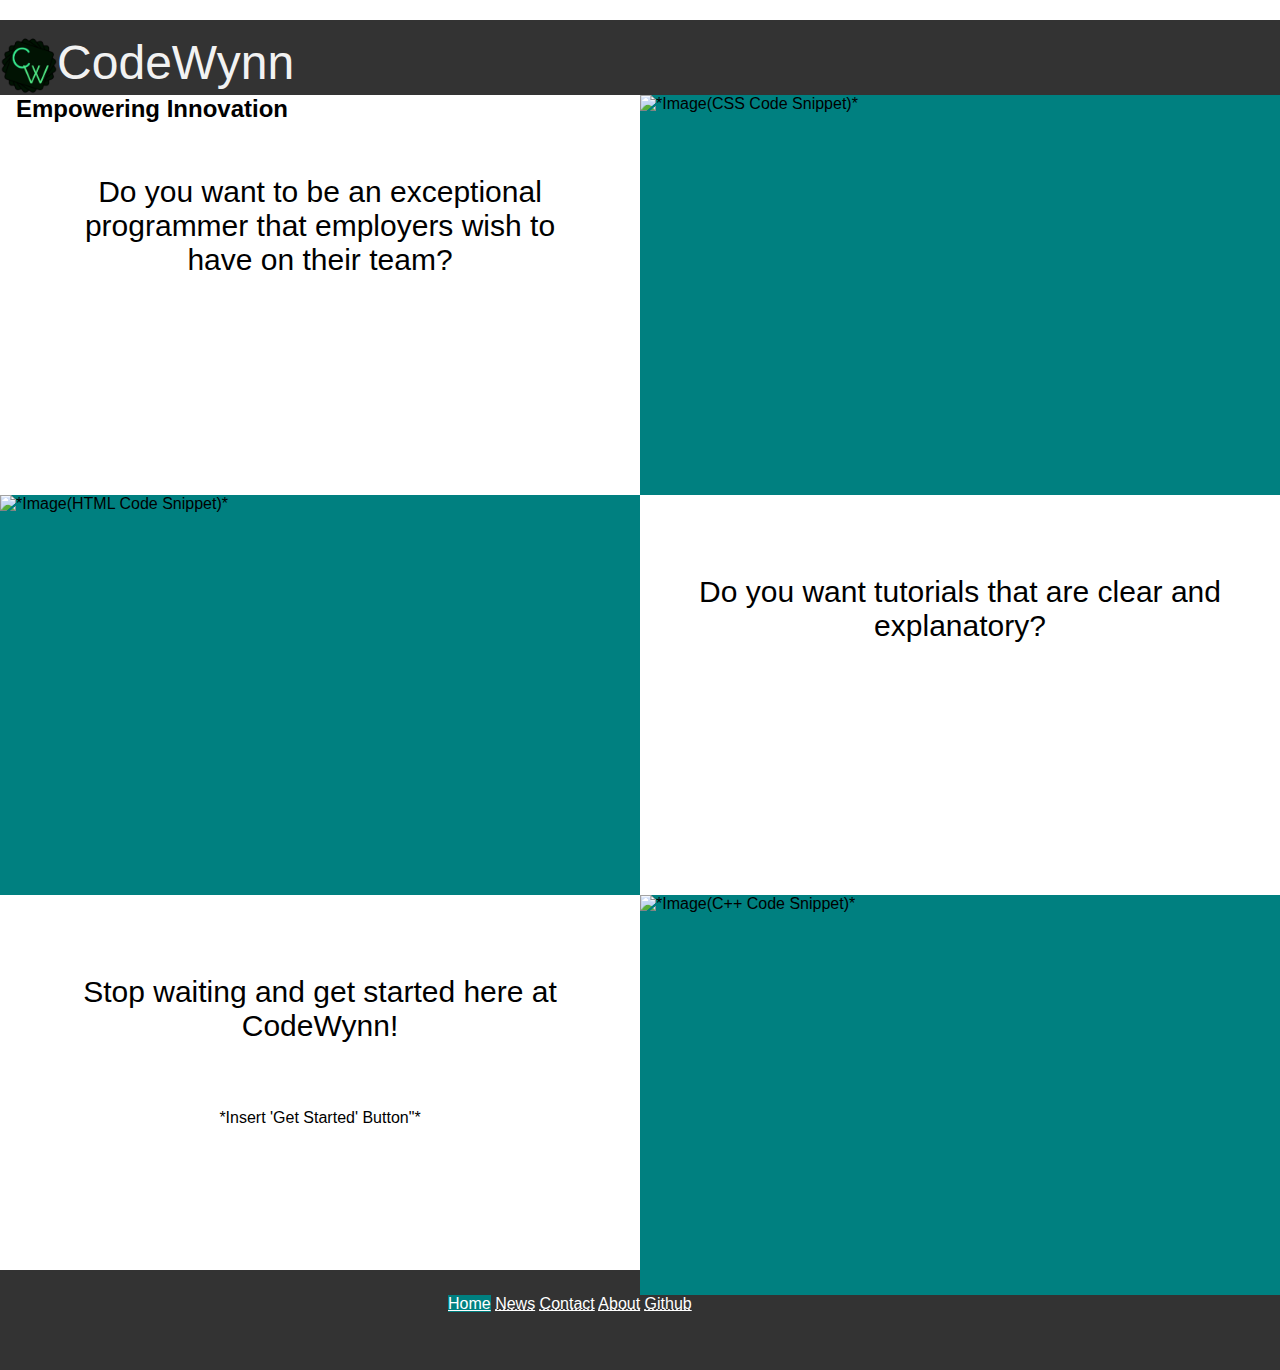
==== index.html @ 5793b3da "testing" ====
<!DOCTYPE html>
<html>
<head>
	<meta name="viewport" content="width=device-width, initial-scale=1">
	<link rel="stylesheet"  type="text/css" href="style_for_WynnCode.css">
	<title>CodeWynn</title>
</head>
	
<body>
		<!-- Header -->
	<div class="topnavHeader">
		<img src="CW.png" alt="CW Logo">
		CodeWynn
	</div>
		<!-- Page links -->
		<!--
	<div class="topnav">
  		<a class="active" href="index.html">Home</a>
		<a href="CodeWynnNews.html"><abbr title="Important updates">News</abbr></a>
		<a href="CodeWynnContact.html"><abbr title="Reach out to me personally">Contact</abbr></a>
		<a href="CodeWynnBio.html"><abbr title="About Me and Contact Info">Bio</abbr></a>
		<a href="https://urldefense.proofpoint.com/v2/url?u=https-3A__github.com_All-2DI-2DDo-2DIs-2DWynn&d=DwMGAg&c=OAG1LQNACBDguGvBeNj18Swhr9TMTjS-x4O_KuapPgY&r=rvqF_EAfL84afNgtFYqC_kFRMv9mOx0WjvK-7cUwOLs&m=iq1HOyIjKSfp-6_J7Kp1n7dheSLaQFDnoyeheKQOR9o&s=-IeQBkM5RBjyhN2HJKxWrns-WOlJQ15m_dc5yY1lLvk&e="><abbr title="Check out my Github">Github</abbr></a>
	</div>
-->

	<div class="topdiv">
  		<h2>Empowering Innovation</h2>
	</div>

	<!-- Top Horizontal division -->
	<div class="splittop">
		<div class="lefttop">
			<blockquote class="textbox">Do you want to be an exceptional programmer 
				that employers wish to have on their team? </blockquote>
		</div>
		<div class="righttop">
			<img class="Image" src="CodeSnippetCSS.png" alt="*Image(CSS Code Snippet)*">
		</div>	
	</div>
	
	
	
	<!-- Middle Horizontal division -->
	<div class="splitmiddle">
		<div class="leftmiddle">
			<img class="Image" src="CodeSnippetHTML.png" alt="*Image(HTML Code Snippet)*">
		</div>
	
		<div class="rightmiddle">
			<blockquote class="textbox">Do you want tutorials that are clear and explanatory?
					
			</blockquote>
		</div>
	</div>
	
	<!-- Bottom Horizontal division -->
	<div class="splitbottom">
		<div class="leftbottom">
			<blockquote class="textbox">Stop waiting and get started here at CodeWynn!</blockquote>
			<br><br>*Insert 'Get Started' Button"*
		</div>
		<div class="rightbottom">
			<img src="CodeSnippetCSS.xcf" alt="*Image(C++ Code Snippet)*">
		</div>	
	</div>
	
	<!-- Very bottom division -->
	<div class="verybottom">
		<a class="active" href="CodeWynn.html">Home</a>
		<a href="CodeWynnNews.html"><abbr title="Important updates">News</abbr></a>
		<a href="CodeWynnContact.html"><abbr title="Reach out to me personally">Contact</abbr></a>
		<a href="CodeWynnAbout.html"><abbr title="About myself">About</abbr></a>
		<a href="https://urldefense.proofpoint.com/v2/url?u=https-3A__github.com_All-2DI-2DDo-2DIs-2DWynn&d=DwMGAg&c=OAG1LQNACBDguGvBeNj18Swhr9TMTjS-x4O_KuapPgY&r=rvqF_EAfL84afNgtFYqC_kFRMv9mOx0WjvK-7cUwOLs&m=iq1HOyIjKSfp-6_J7Kp1n7dheSLaQFDnoyeheKQOR9o&s=-IeQBkM5RBjyhN2HJKxWrns-WOlJQ15m_dc5yY1lLvk&e="><abbr title="Check out my Github">Github</abbr></a>
	</div>

</body>
</html>
---- style_for_WynnCode.css ----
*{
	box-sizing: border-box;
}
body {
 	margin: 0;
  	font-family: sans-serif;
	overflow:scroll;
}

/*----------------------------------*/
/* Start of Headings and Navigation */
.topnav {	
	height:48px;
  	background: #333;
  	border-bottom: solid 2px #008080;
}

.topnavHeader{
		float: left;
		width:100%;
		text-align:left;
		font-size: 300%;
		color: #f2f2f2;
		background: #333;
		padding-top: 15px;
		height: 75px;
}

.topnav a {
  float: left;
  text-align: center;
  padding: 14px 16px;
  text-decoration: none;
  font-size: 17px;
}

/*.boxes::after{
    content: "";
    display: table;
    clear: both;
}*/

.topnav a:hover {
  background: #008080;
  color: #ddd;
}

.topnav a.active {
  padding-bottom: 12px;
  background-color: #008080;
  color: white;
}

.topdiv {
	height: 50px;
	border-bottom: solid 2px #008080;
	padding-left: 16px;
}											

img{
	max-height: 100%;
	max-width: 100%;
	float:left;
}

/* End of Headings and Navigation */
/*--------------------------------*/



/*---------------------------*/
/*Start of Home Page Styling */
										/* Start of First Horizontal Divsion */
div.splittop{
	width: 100%;
	height: 400px;
}

div.lefttop {
	float:left;
	height:100%;
	width:50%;
	font-size: 25px;
	text-align: center;
}

div.righttop {
	float: left;	
	height:100%;
	width: 50%;
	background: #008080;
}
										/* End of First horizontal division */
										/* Start of Second horizontal division */
div.splitmiddle {
	width: 100%;
	height: 400px;
}

div.leftmiddle {
	float:left;
	height:100%;
	width:50%;
	background: #008080;
}

div.rightmiddle {
	float:left;
	height:100%;
	width:50%;
	font-size: 25px;
	text-align: center;	
}
										/* End of Second horizontal division */
										/* Start of Third horizontal division */
div.splitbottom{
	width: 100%;
	height: 400px;
}

div.leftbottom {
	float:left;
	height:100%;
	width:50%;
	text-align: center;
}

div.rightbottom {
	float: left;	
	height:100%;
	width: 50%;
	background: #008080;
}

.textbox {
	padding-top: 50px;
	padding-left: 15px;
	padding-right:15px;
	font-size: 30px;
	overflow:hidden;
}

.Image {
	height: 100%;
	width:50%;
	margin: auto auto auto auto;
	vertical-align: center;
	display: block;
}
										/* End of Third horizontal division */
										/* Start of Very bottom */
div.verybottom {
	height: 100px;
	width: auto;
	background: #333;
	padding-top:15px;
	padding-left: 35%;
}

.verybottom a {
	color: white;
}

.verybottom a:hover {
	background-color: #008080;
}

.verybottom a.active {
  background-color: #008080;
  color: white;
}
										/*End of Very bottom */
	

/* End of Home page Styling */
/*--------------------------*/
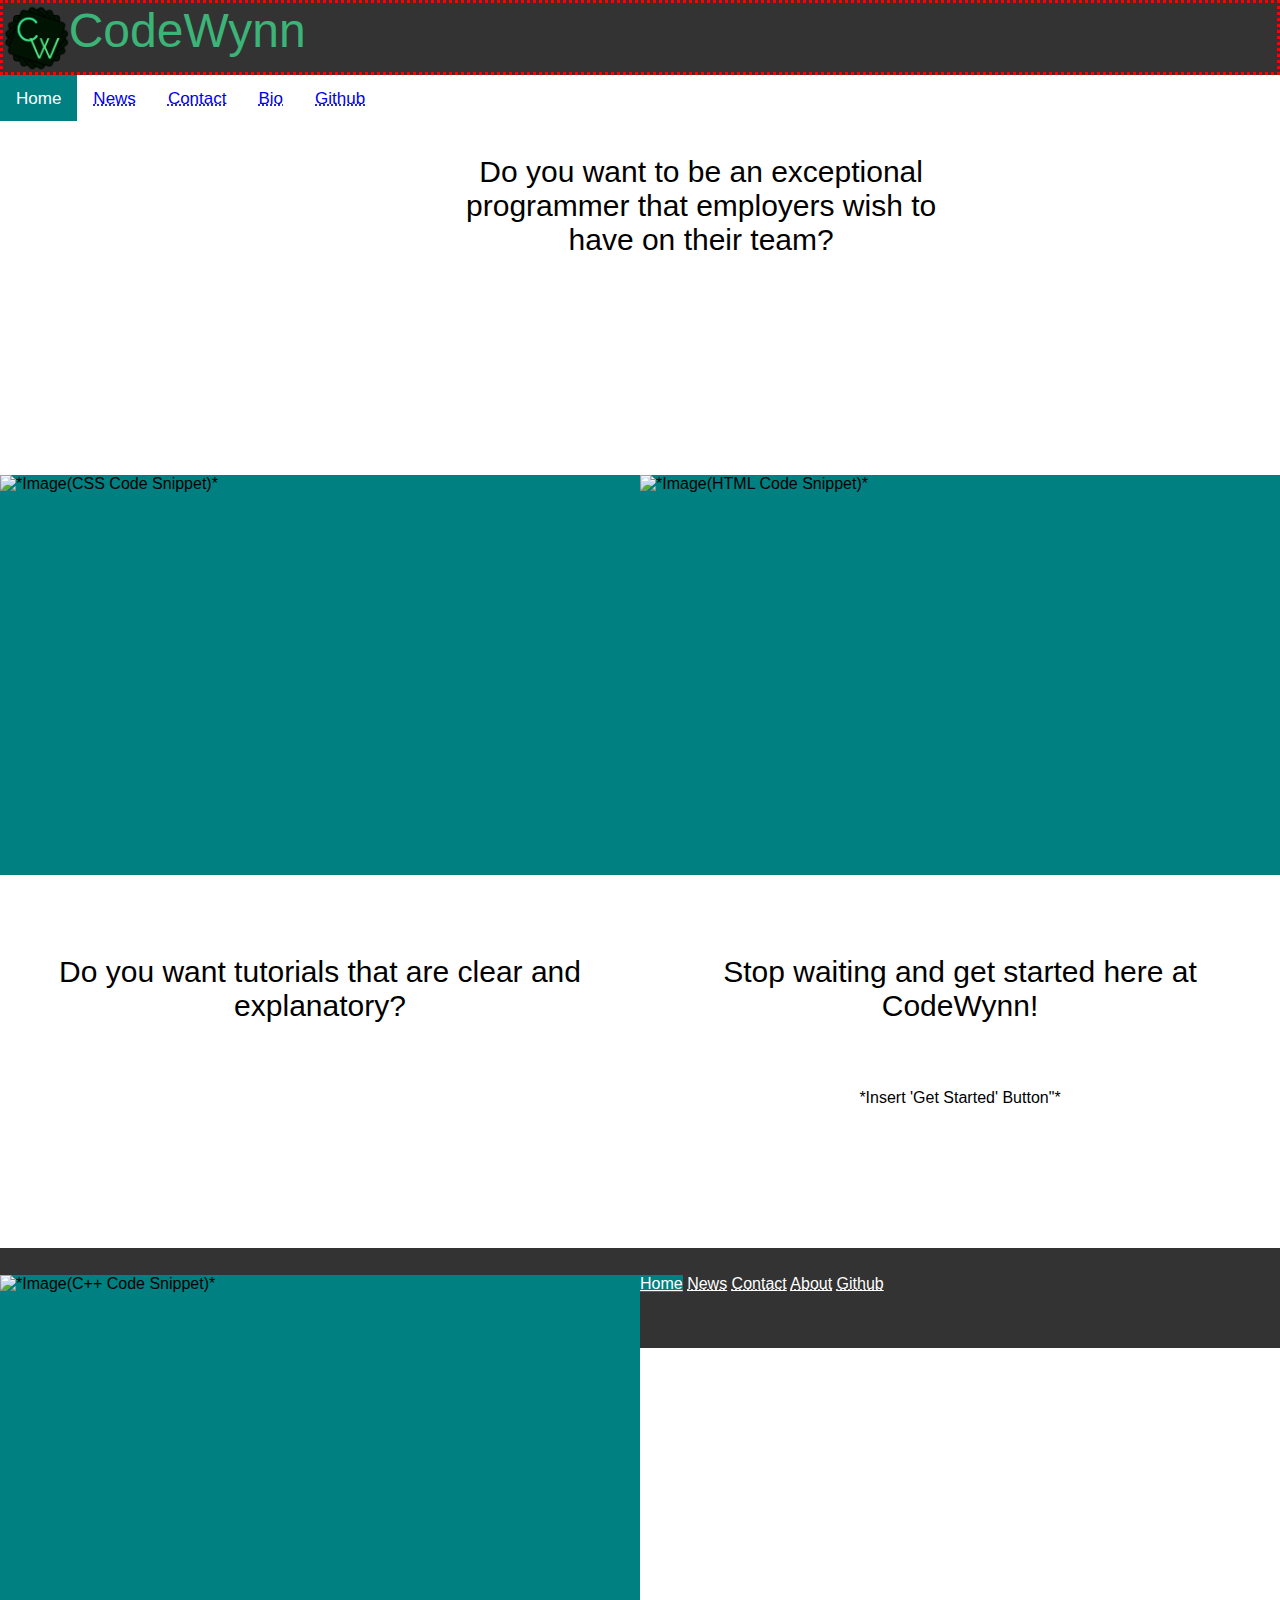
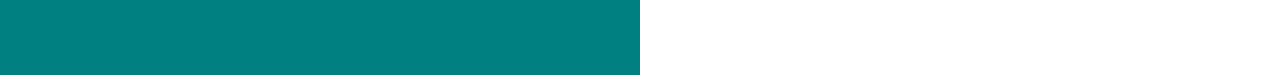
==== commit 6119b080: "minor change" ====
--- a/index.html
+++ b/index.html
@@ -13,7 +13,7 @@
 		CodeWynn
 	</div>
 		<!-- Page links -->
-		<!--
+
 	<div class="topnav">
   		<a class="active" href="index.html">Home</a>
 		<a href="CodeWynnNews.html"><abbr title="Important updates">News</abbr></a>
@@ -21,11 +21,11 @@
 		<a href="CodeWynnBio.html"><abbr title="About Me and Contact Info">Bio</abbr></a>
 		<a href="https://urldefense.proofpoint.com/v2/url?u=https-3A__github.com_All-2DI-2DDo-2DIs-2DWynn&d=DwMGAg&c=OAG1LQNACBDguGvBeNj18Swhr9TMTjS-x4O_KuapPgY&r=rvqF_EAfL84afNgtFYqC_kFRMv9mOx0WjvK-7cUwOLs&m=iq1HOyIjKSfp-6_J7Kp1n7dheSLaQFDnoyeheKQOR9o&s=-IeQBkM5RBjyhN2HJKxWrns-WOlJQ15m_dc5yY1lLvk&e="><abbr title="Check out my Github">Github</abbr></a>
 	</div>
--->
 
+<!--
 	<div class="topdiv">
   		<h2>Empowering Innovation</h2>
-	</div>
+	</div>-->
 
 	<!-- Top Horizontal division -->
 	<div class="splittop">
--- a/style_for_WynnCode.css
+++ b/style_for_WynnCode.css
@@ -16,14 +16,15 @@
 }
 
 .topnavHeader{
+		margin-top: 0;
 		float: left;
 		width:100%;
 		text-align:left;
 		font-size: 300%;
-		color: #f2f2f2;
+		color: rgb(60,180,120);
 		background: #333;
-		padding-top: 15px;
 		height: 75px;
+		border: 3px dotted red;
 }
 
 .topnav a {
@@ -53,6 +54,7 @@
 
 .topdiv {
 	height: 50px;
+	width: 100%;
 	border-bottom: solid 2px #008080;
 	padding-left: 16px;
 }											
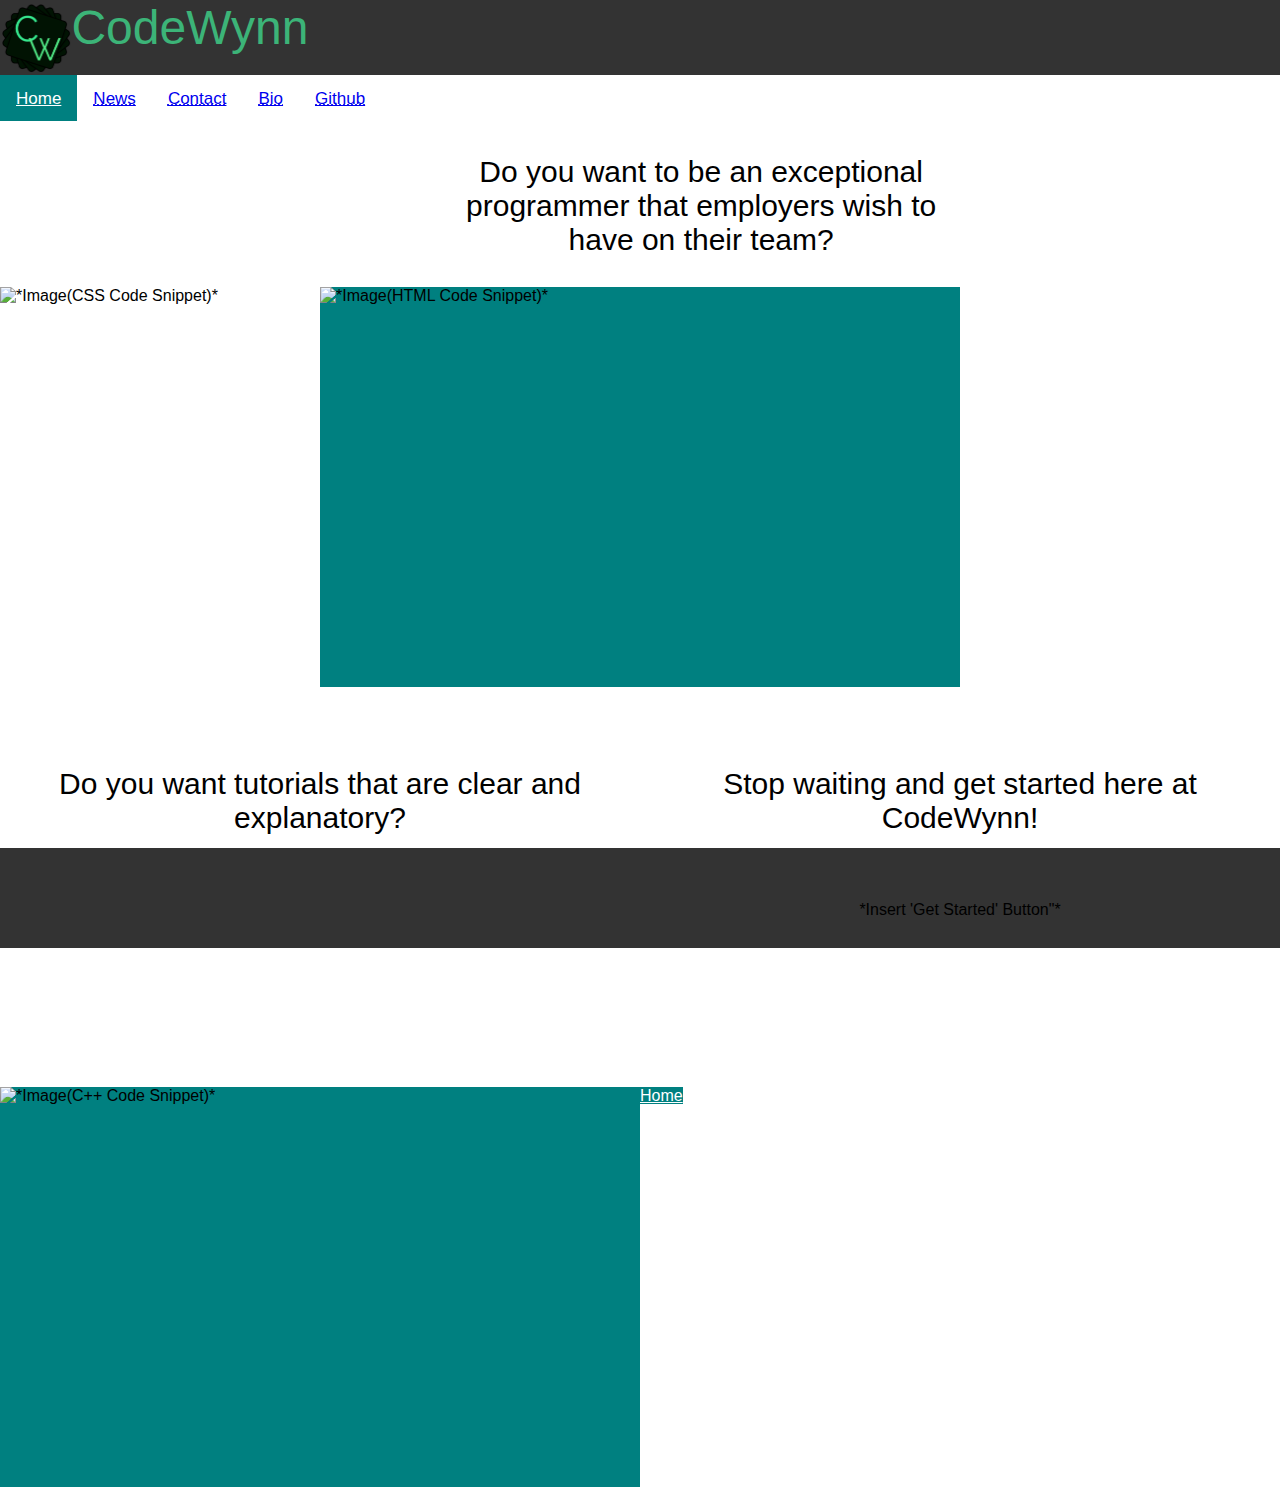
==== commit 6a45c04b: "removed div" ====
--- a/index.html
+++ b/index.html
@@ -6,8 +6,7 @@
 	<title>CodeWynn</title>
 </head>
 	
-<body>
-		<!-- Header -->
+<body><!-- Header -->
 	<div class="topnavHeader">
 		<img src="CW.png" alt="CW Logo">
 		CodeWynn
@@ -28,15 +27,13 @@
 	</div>-->
 
 	<!-- Top Horizontal division -->
-	<div class="splittop">
-		<div class="lefttop">
+		<div class="splittop lefttop">
 			<blockquote class="textbox">Do you want to be an exceptional programmer 
 				that employers wish to have on their team? </blockquote>
 		</div>
-		<div class="righttop">
+		<div class="splittop righttop">
 			<img class="Image" src="CodeSnippetCSS.png" alt="*Image(CSS Code Snippet)*">
 		</div>	
-	</div>
 	
 	
 	
--- a/style_for_WynnCode.css
+++ b/style_for_WynnCode.css
@@ -24,14 +24,12 @@
 		color: rgb(60,180,120);
 		background: #333;
 		height: 75px;
-		border: 3px dotted red;
 }
 
 .topnav a {
   float: left;
   text-align: center;
   padding: 14px 16px;
-  text-decoration: none;
   font-size: 17px;
 }
 
@@ -74,22 +72,19 @@
 /*Start of Home Page Styling */
 										/* Start of First Horizontal Divsion */
 div.splittop{
-	width: 100%;
+	width: 50%;
 	height: 400px;
 }
 
 div.lefttop {
 	float:left;
 	height:100%;
-	width:50%;
 	font-size: 25px;
 	text-align: center;
 }
 
 div.righttop {
-	float: left;	
-	height:100%;
-	width: 50%;
+	height:100%;
 	background: #008080;
 }
 										/* End of First horizontal division */
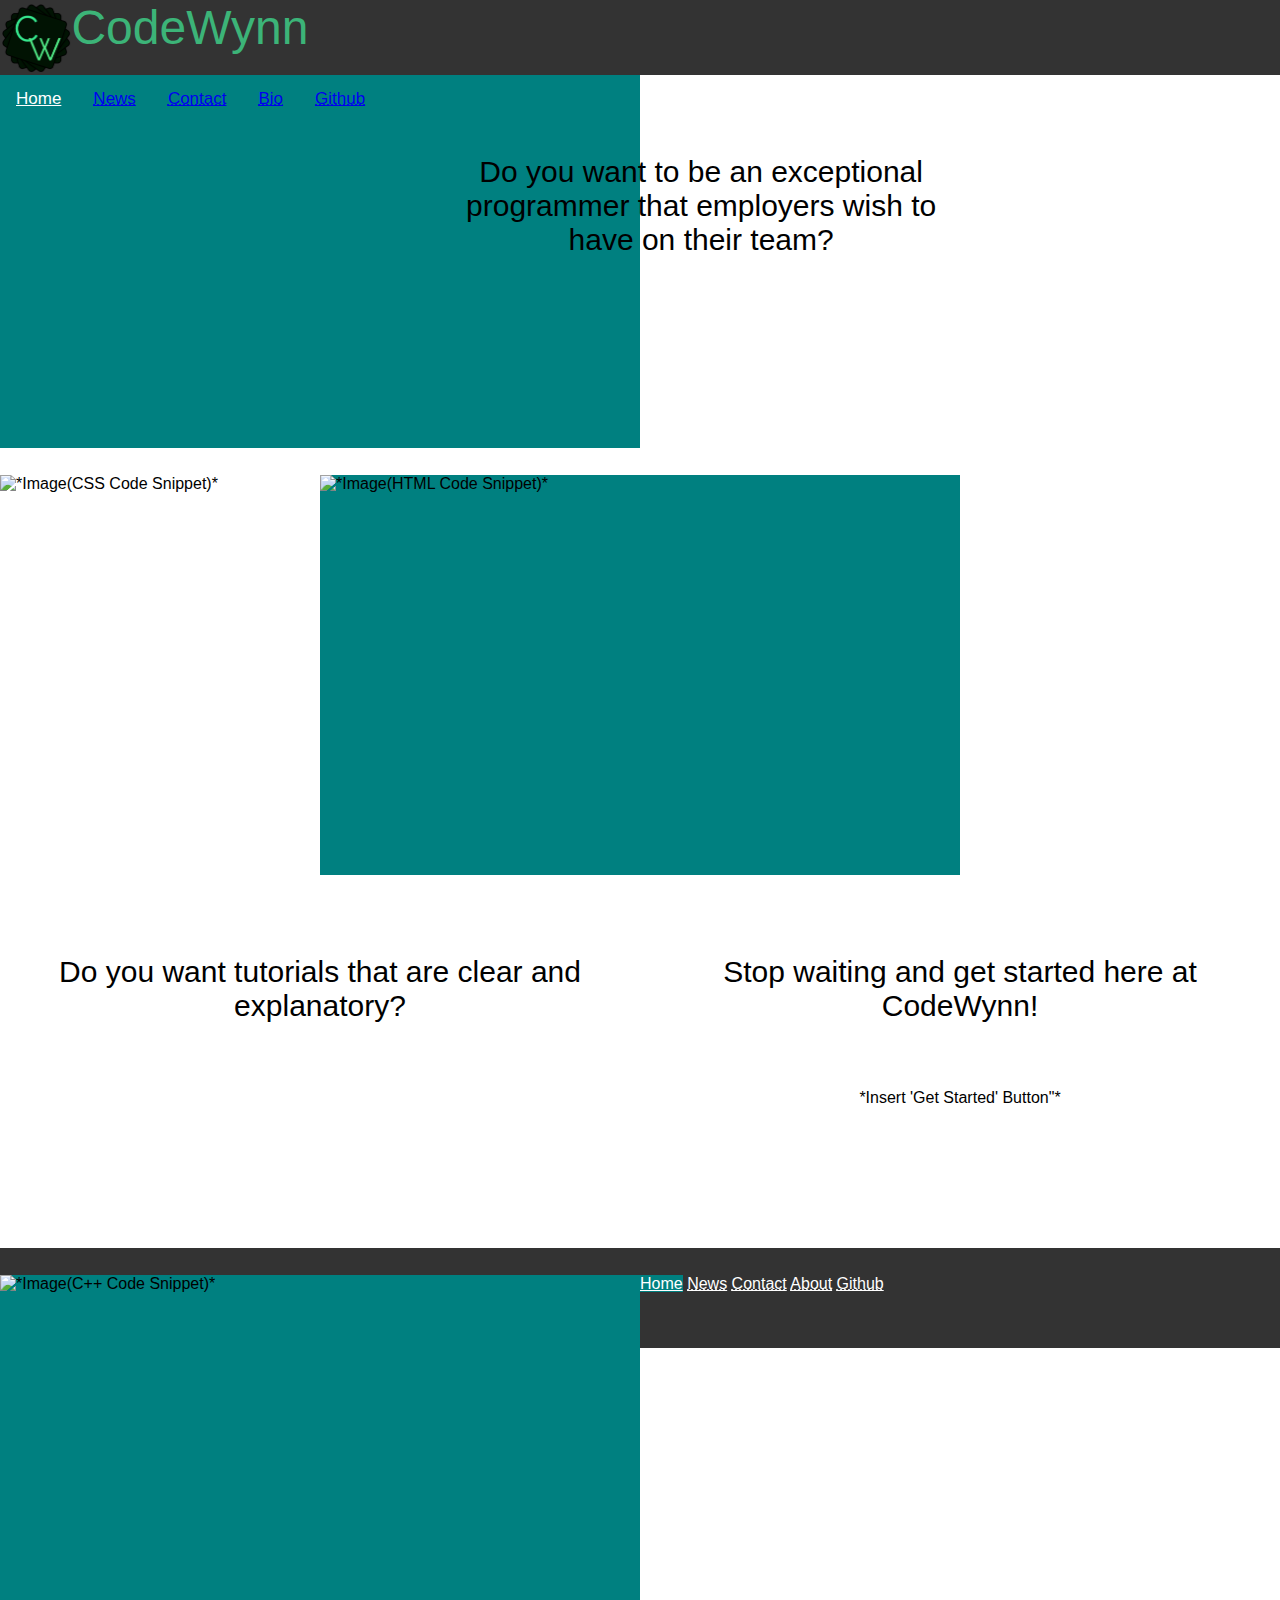
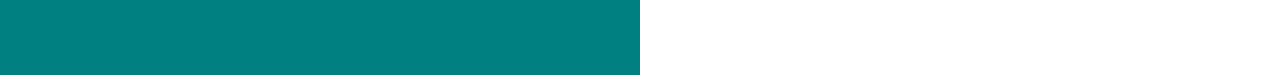
==== commit 1c8676c5: "fixed top div" ====
--- a/index.html
+++ b/index.html
@@ -27,13 +27,15 @@
 	</div>-->
 
 	<!-- Top Horizontal division -->
-		<div class="splittop lefttop">
+	<div class="splittop">
+		<div class="lefttop">
 			<blockquote class="textbox">Do you want to be an exceptional programmer 
 				that employers wish to have on their team? </blockquote>
 		</div>
-		<div class="splittop righttop">
+		<div class="righttop">
 			<img class="Image" src="CodeSnippetCSS.png" alt="*Image(CSS Code Snippet)*">
 		</div>	
+	</div>
 	
 	
 	
--- a/style_for_WynnCode.css
+++ b/style_for_WynnCode.css
@@ -72,7 +72,7 @@
 /*Start of Home Page Styling */
 										/* Start of First Horizontal Divsion */
 div.splittop{
-	width: 50%;
+	width: 100%;
 	height: 400px;
 }
 
@@ -81,11 +81,13 @@
 	height:100%;
 	font-size: 25px;
 	text-align: center;
+	width: 50%;
 }
 
 div.righttop {
 	height:100%;
 	background: #008080;
+	width: 50%;
 }
 										/* End of First horizontal division */
 										/* Start of Second horizontal division */
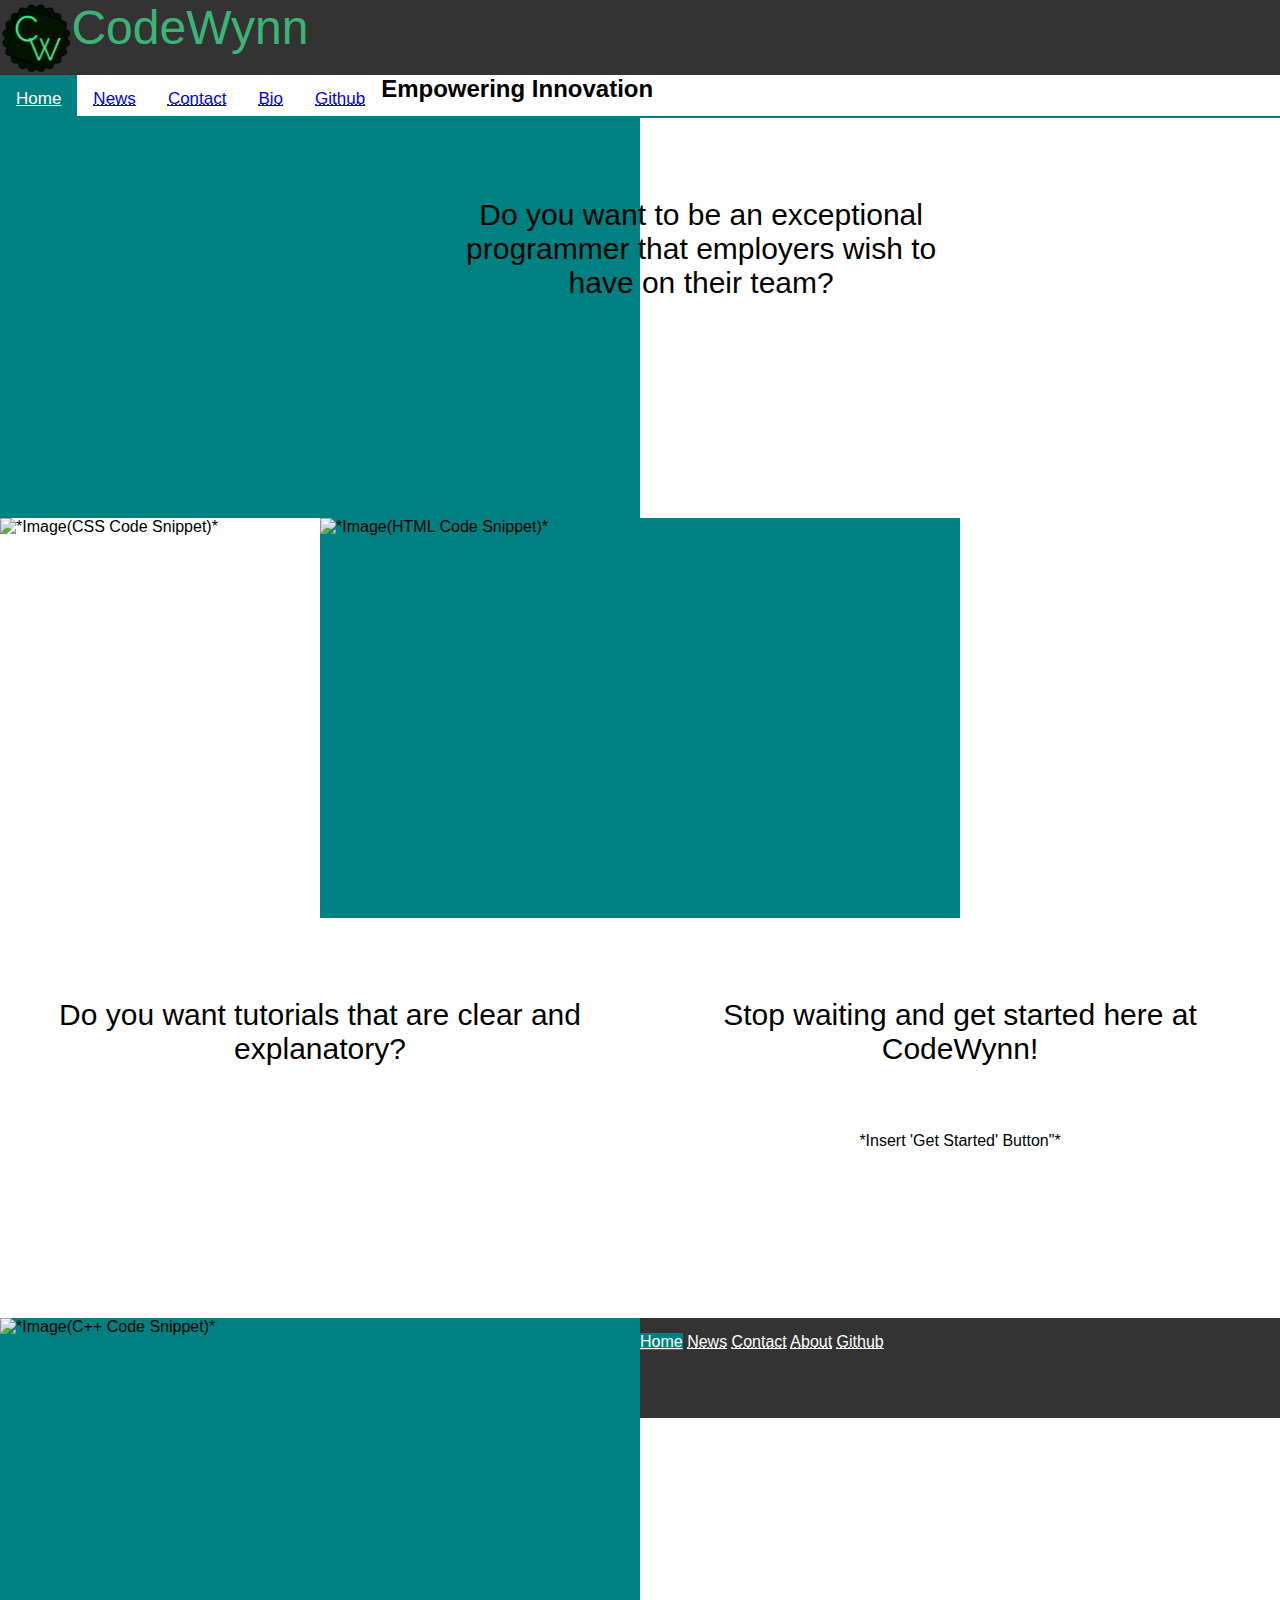
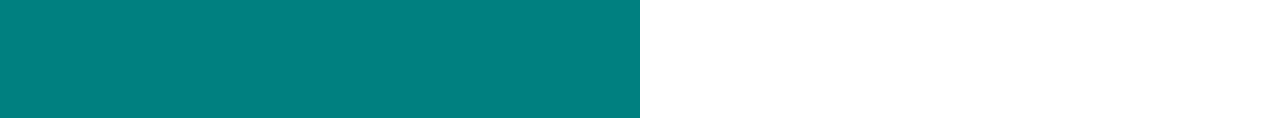
==== commit 1bd655ed: "minor change" ====
--- a/index.html
+++ b/index.html
@@ -21,10 +21,10 @@
 		<a href="https://urldefense.proofpoint.com/v2/url?u=https-3A__github.com_All-2DI-2DDo-2DIs-2DWynn&d=DwMGAg&c=OAG1LQNACBDguGvBeNj18Swhr9TMTjS-x4O_KuapPgY&r=rvqF_EAfL84afNgtFYqC_kFRMv9mOx0WjvK-7cUwOLs&m=iq1HOyIjKSfp-6_J7Kp1n7dheSLaQFDnoyeheKQOR9o&s=-IeQBkM5RBjyhN2HJKxWrns-WOlJQ15m_dc5yY1lLvk&e="><abbr title="Check out my Github">Github</abbr></a>
 	</div>
 
-<!--
+
 	<div class="topdiv">
   		<h2>Empowering Innovation</h2>
-	</div>-->
+	</div>
 
 	<!-- Top Horizontal division -->
 	<div class="splittop">
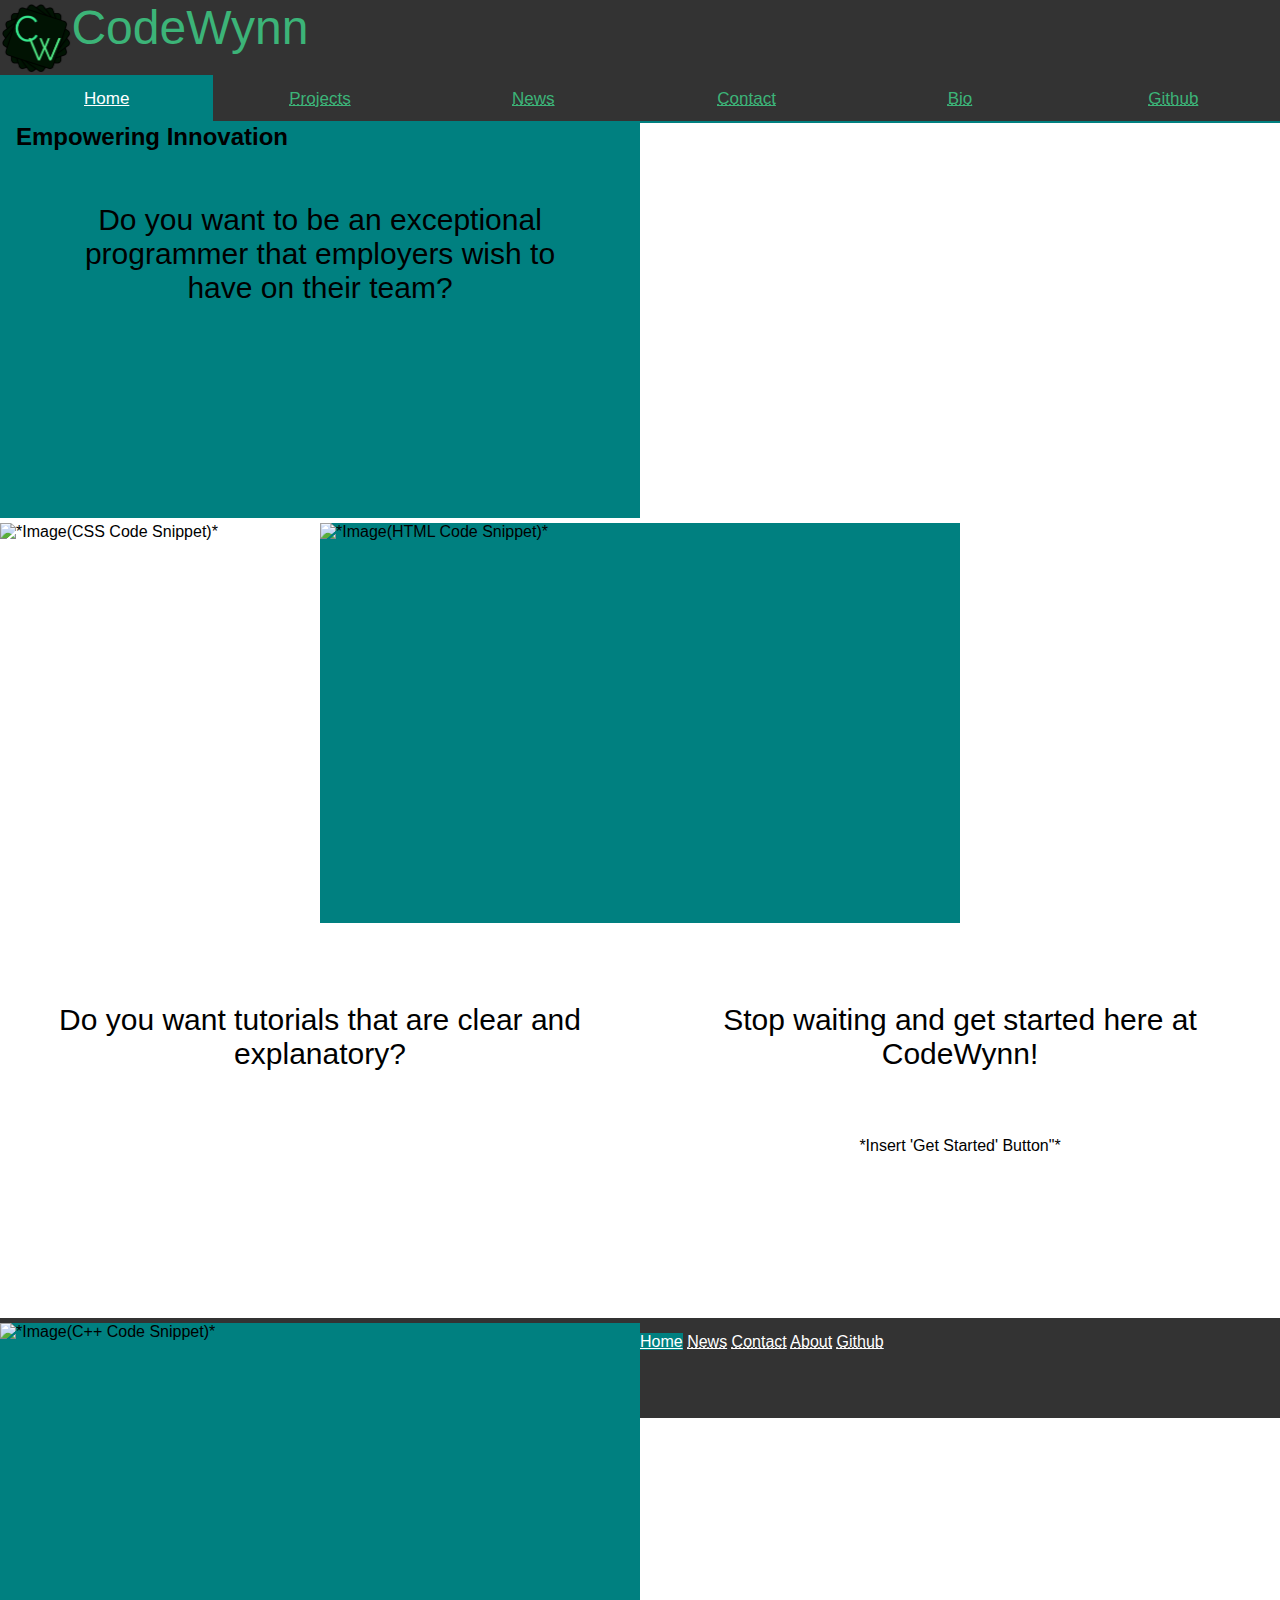
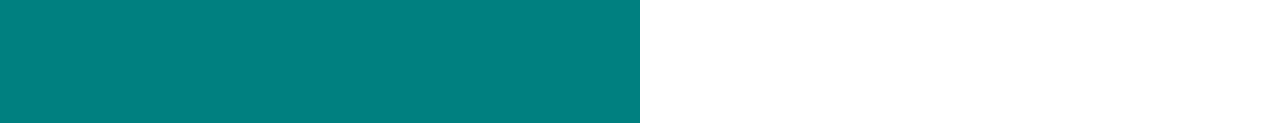
==== commit 15cb12c5: "Added Projects page link to all pages" ====
--- a/index.html
+++ b/index.html
@@ -14,7 +14,8 @@
 		<!-- Page links -->
 
 	<div class="topnav">
-  		<a class="active" href="index.html">Home</a>
+		<a class="active" href="index.html">Home</a>
+		<a href="Projects.html"><abbr title="New and existing projects">Projects</abbr></a>
 		<a href="CodeWynnNews.html"><abbr title="Important updates">News</abbr></a>
 		<a href="CodeWynnContact.html"><abbr title="Reach out to me personally">Contact</abbr></a>
 		<a href="CodeWynnBio.html"><abbr title="About Me and Contact Info">Bio</abbr></a>
--- a/style_for_WynnCode.css
+++ b/style_for_WynnCode.css
@@ -1,8 +1,8 @@
 *{
 	box-sizing: border-box;
 }
-body {
- 	margin: 0;
+html, body {
+ 	margin: 0 auto;
   	font-family: sans-serif;
 	overflow:scroll;
 }
@@ -16,7 +16,8 @@
 }
 
 .topnavHeader{
-		margin-top: 0;
+		margin: 0;
+		padding: 0;
 		float: left;
 		width:100%;
 		text-align:left;
@@ -31,6 +32,11 @@
   text-align: center;
   padding: 14px 16px;
   font-size: 17px;
+  background: #333;
+  color: rgb(60,180,120);
+  border-bottom: solid 2px #008080;
+  width: 16.666667%;
+  height: 48px;
 }
 
 /*.boxes::after{
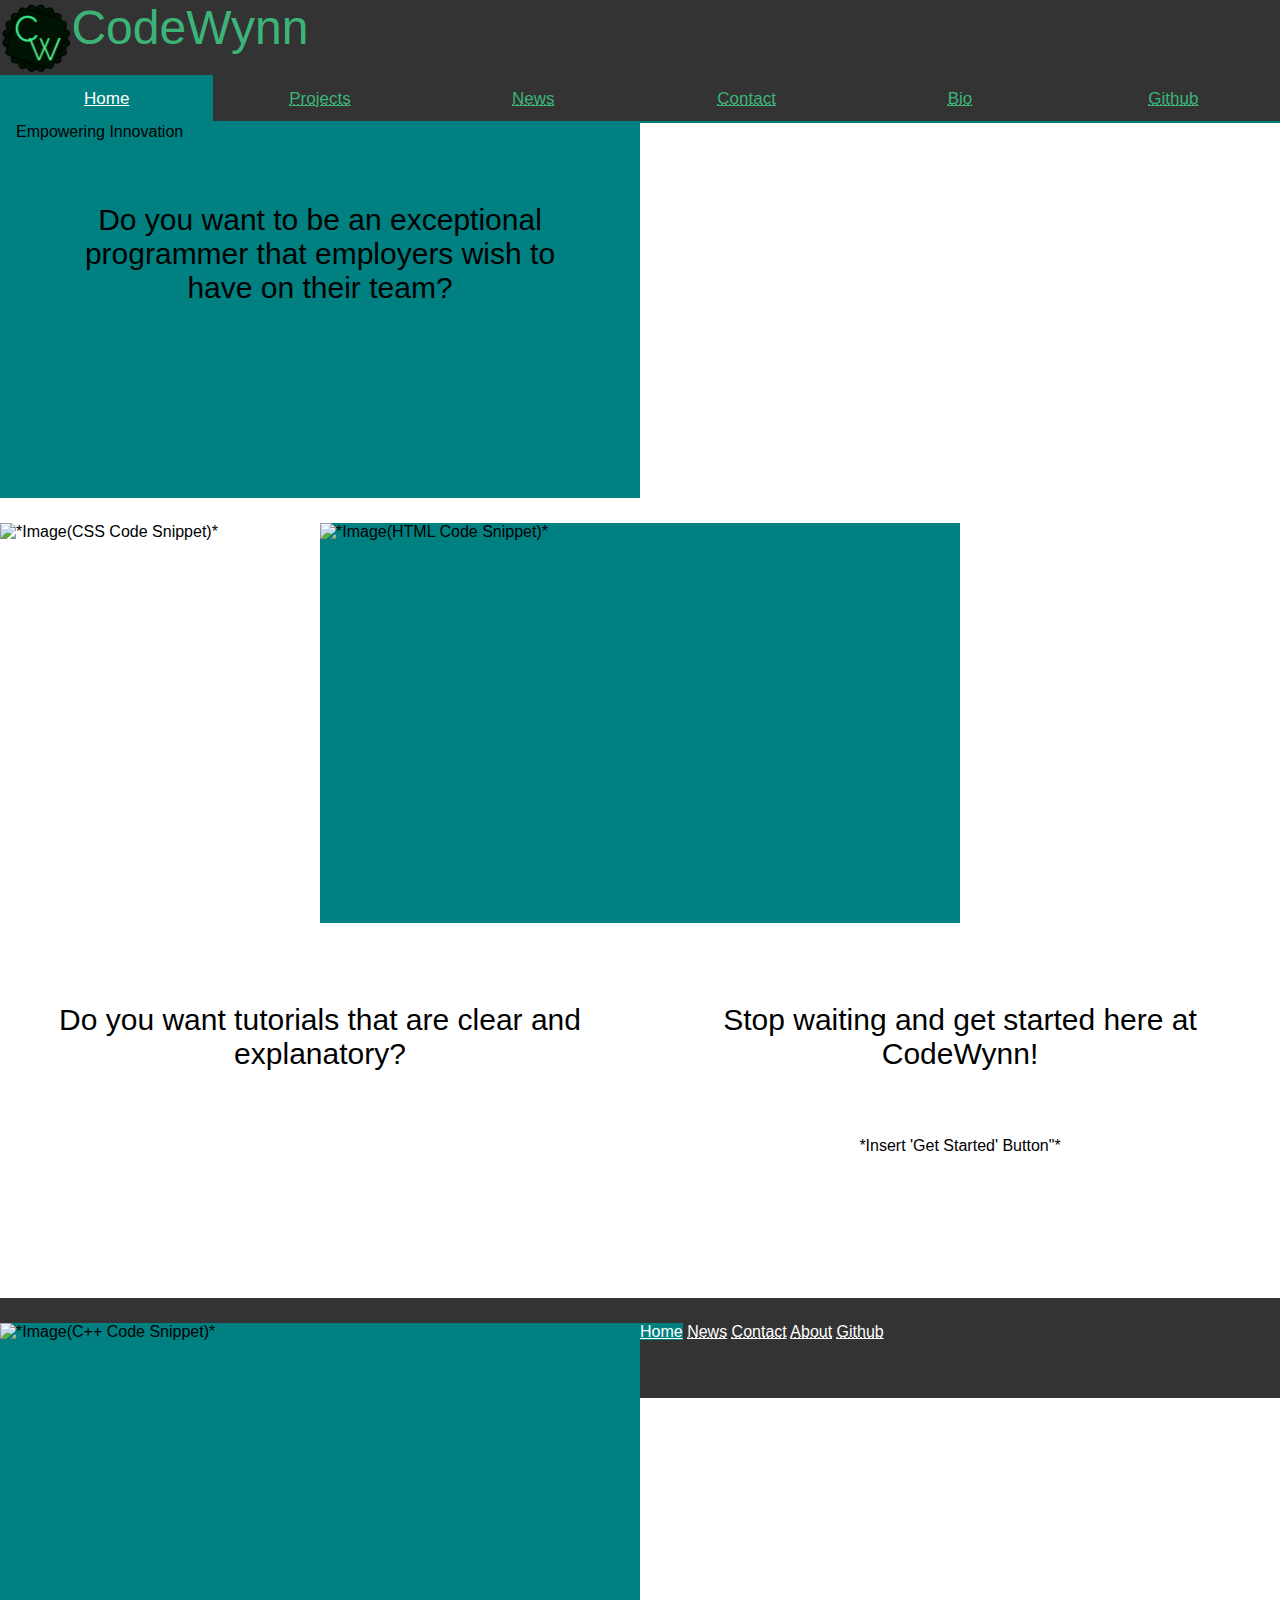
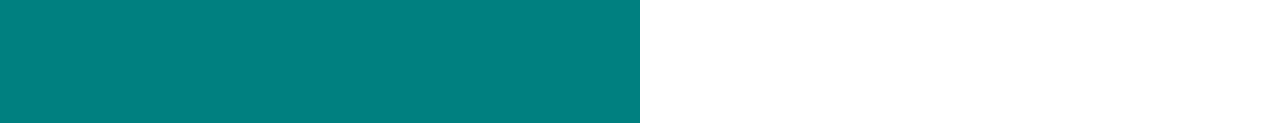
==== commit 42dff3b3: "minor change" ====
--- a/index.html
+++ b/index.html
@@ -24,7 +24,7 @@
 
 
 	<div class="topdiv">
-  		<h2>Empowering Innovation</h2>
+		  Empowering Innovation
 	</div>
 
 	<!-- Top Horizontal division -->
--- a/style_for_WynnCode.css
+++ b/style_for_WynnCode.css
@@ -4,15 +4,14 @@
 html, body {
  	margin: 0 auto;
   	font-family: sans-serif;
-	overflow:scroll;
 }
 
 /*----------------------------------*/
 /* Start of Headings and Navigation */
 .topnav {	
 	height:48px;
-  	background: #333;
-  	border-bottom: solid 2px #008080;
+	position: sticky;
+    top: 0px;
 }
 
 .topnavHeader{
@@ -37,6 +36,7 @@
   border-bottom: solid 2px #008080;
   width: 16.666667%;
   height: 48px;
+  
 }
 
 /*.boxes::after{
